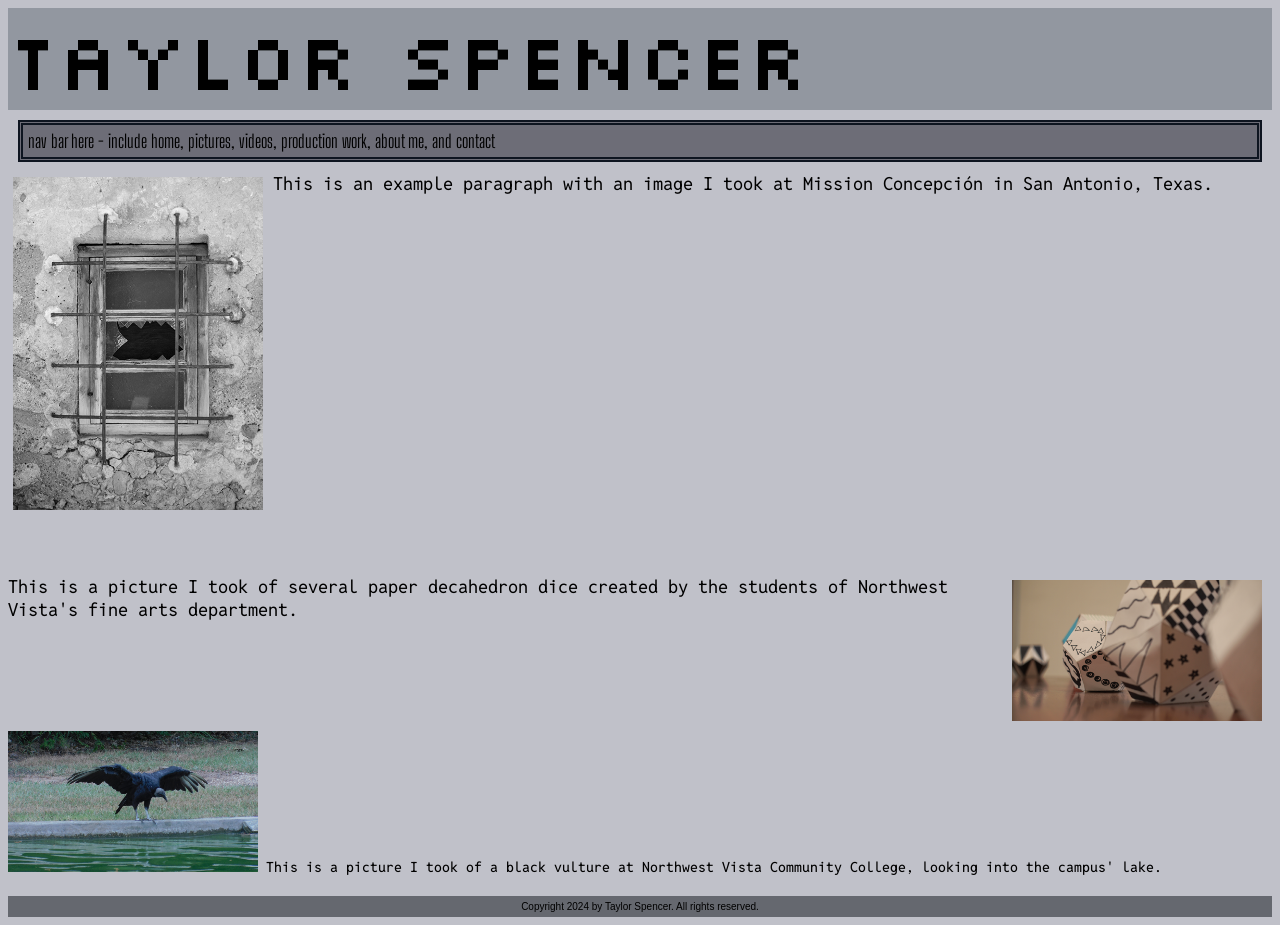
==== index.html @ 6d982c53 "Update index.html" ====
<!doctype html>
<html>
<head>
<meta charset="utf-8">
<title>Home</title>
	<link rel="StyleSheet" href="style.css">
	
	
	<link rel="preconnect" href="https://fonts.googleapis.com">
    <link rel="preconnect" href="https://fonts.gstatic.com" crossorigin>
    <link href="https://fonts.googleapis.com/css2?family=Silkscreen&display=swap" rel="stylesheet">
	
	<link rel="preconnect" href="https://fonts.googleapis.com">
    <link rel="preconnect" href="https://fonts.gstatic.com" crossorigin>
    <link href="https://fonts.googleapis.com/css2?family=Handjet:wght@100..900&display=swap" rel="stylesheet">
	
    <link rel="preconnect" href="https://fonts.googleapis.com">
    <link rel="preconnect" href="https://fonts.gstatic.com" crossorigin>
    <link href="https://fonts.googleapis.com/css2?family=Big+Shoulders+Display:wght@100..900&family=Jersey+10&family=Reddit+Mono:wght@200..900&display=swap" rel="stylesheet">
	
	<link rel="preconnect" href="https://fonts.googleapis.com">
    <link rel="preconnect" href="https://fonts.gstatic.com" crossorigin>
    <link href="https://fonts.googleapis.com/css2?family=Reddit+Mono:wght@200..900&display=swap" rel="stylesheet">
</head>

<body>
<header class="taylor_spencer">Taylor Spencer</header>
<nav class="navbar">nav bar here - include home, pictures, videos, production work, about me, and contact</nav>
	
	<div>
		<p1><img class="img_left" src="images/img_brokenwindow.png" width="250" alt="Broken Window"/>This is an example paragraph with an image I took at Mission Concepción in San Antonio, Texas.</p1>
	</div>
	
	<div>
		<h2 class="hidden">This is header 2, currently hidden using the display tag.</h2>
		<h3 class="visibility">This is header 3, currently hidden using the visibility tag.</h3>
	</div>
	
	<div>
		<p1><img class="img_right" src="images/img_paperdice.png" width="250" alt="Paper dice."/> This is a picture I took of several paper decahedron dice created by the students of Northwest Vista's fine arts department.</p1>
	</div>
	
	<div>
		<p2><img src="images/img_vulture.png" width="250" alt="Vulture looking in water."/> This is a picture I took of a black vulture at Northwest Vista Community College, looking into the campus' lake.</p2>
	</div>
	
	</body>
	
<footer class="copyright">Copyright 2024 by Taylor Spencer. All rights reserved.</footer>
</html>
---- style.css ----
@charset "utf-8";
/* CSS Document */

header {
	background-color: rgba(146,151,160,1.00);
	clear: both;
}

nav {
	background-color: rgba(109,109,119,1.00)
}

section {
	
}

article {
	
}

aside {
	
}

footer {
	clear: both;
	margin-top: 20px;
}

body {
	background-color: rgba(192,193,201,1.00);
}

h1 {
	font-family: "Silkscreen", sans-serif;
	font-weight: 300;
	font-style: normal;
	font-size: 60px;
}

h2 {
	font-family: "Handjet", sans-serif;
	font-weight: 500;
	font-style: normal;
	font-size: 40px;
}

h3 {
	font-family: "Big Shoulders Display", sans-serif;
	font-weight: 700;
	font-style: normal;
	font-size: 25px;
}

p1 {
	font-family: "Reddit Mono", monospace;
	font-weigh: 500;
	font-style: normal;
	font-size: 18px;
}

p2 {
	font-family: "Reddit Mono", monospace;
	font-weight: 450;
	font-style: normal;
	font-size: 14px;
}

p3 {
	font-family: "Verdana", sans-serif;
	font-size: 10px;
}

div {
	clear: both;
}

.taylor_spencer {
	font-family: "Silkscreen", sans-serif;
	font-weight: 300;
	font-style: normal;
	font-size: 80px;
}

.navbar {
	font-family: "Big Shoulders Display", sans-serif;
	font-weight: 500px;
	font-style: normal;
	font-size: 18px;
	border: thick;
	border-style: double;
	border-color: rgba(14,21,32,1.00);
	margin: 10px;
	padding: 5px;
}

.copyright {
	background-color: rgba(101,104,111,1.00);
	padding:5px;
	font-family: "Verdana", sans-serif;
	font-size: 10px;
	text-align: center;
}

.img_left {
	display: block;
	float: left;
	margin-left: 5px;
	margin-right: 10px;
	margin-bottom: 10px;
	margin-top: 5px;
}

.img_right {
	display: block;
	float: right;
	margin-left: 5px;
	margin-right: 10px;
	margin-bottom: 10px;
	margin-top: 5px;
}

.hidden {
  display: none;
}

.visibility {
	visibility: hidden;
}

.silkscreen {
  font-family: "Silkscreen", sans-serif;
  font-weight: 400;
  font-style: normal;
}

.handjet {
  font-family: "Handjet", sans-serif;
  font-optical-sizing: auto;
  font-weight: 400;
  font-style: normal;
}

.big-shoulder {
  font-family: "Big Shoulders Display", sans-serif;
  font-optical-sizing: auto;
  font-weight: 700;
  font-style: normal;
}

.reddit-mono {
  font-family: "Reddit Mono", monospace;
  font-optical-sizing: auto;
  font-weight: 200;
  font-style: normal;
}
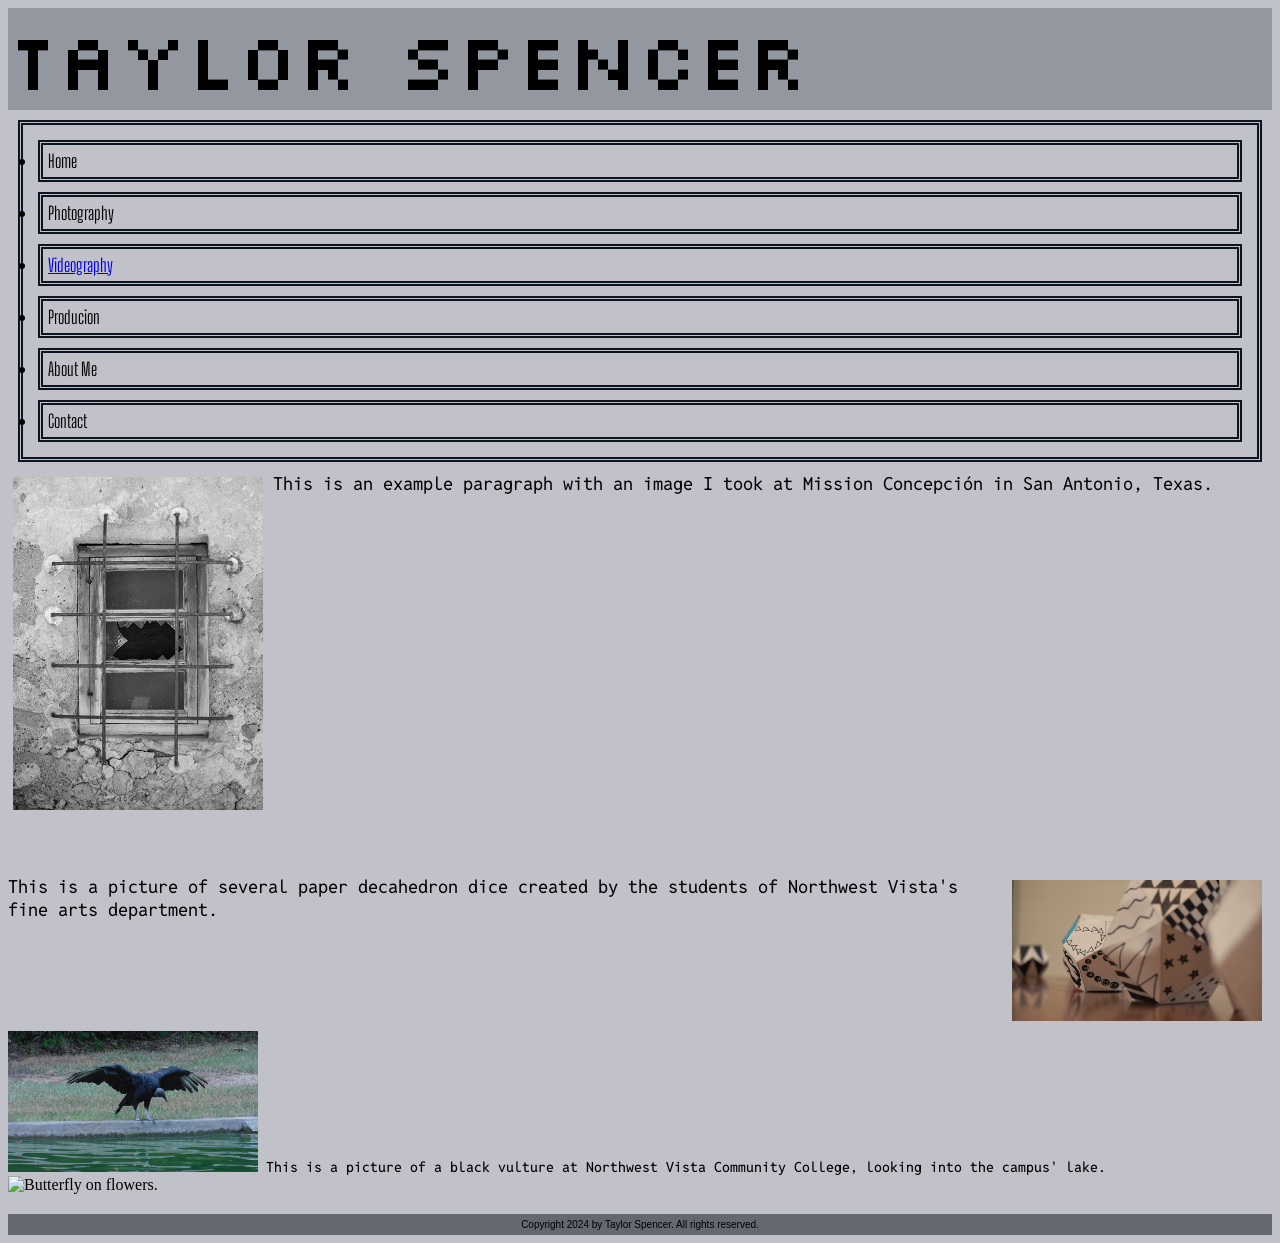
==== commit 2a2e3e69: "Update index.html" ====
--- a/index.html
+++ b/index.html
@@ -25,7 +25,16 @@
 
 <body>
 <header class="taylor_spencer">Taylor Spencer</header>
-<nav class="navbar">nav bar here - include home, pictures, videos, production work, about me, and contact</nav>
+<div>
+	<ul class="navbar">
+	    <li class="navbar">Home</li>
+	    <li class="navbar">Photography</li>
+		<li class="navbar"><a href="videography.html">Videography</a></li>
+		<li class="navbar">Producion</li>
+		<li class="navbar">About Me</li>
+		<li class="navbar">Contact</li>
+	</ul>
+	</div>
 	
 	<div>
 		<p1><img class="img_left" src="images/img_brokenwindow.png" width="250" alt="Broken Window"/>This is an example paragraph with an image I took at Mission Concepción in San Antonio, Texas.</p1>
@@ -37,11 +46,21 @@
 	</div>
 	
 	<div>
-		<p1><img class="img_right" src="images/img_paperdice.png" width="250" alt="Paper dice."/> This is a picture I took of several paper decahedron dice created by the students of Northwest Vista's fine arts department.</p1>
+		<p1><img class="img_right" src="images/img_paperdice.png" width="250" alt="Paper dice."/> This is a picture of several paper decahedron dice created by the students of Northwest Vista's fine arts department.</p1>
 	</div>
 	
 	<div>
-		<p2><img src="images/img_vulture.png" width="250" alt="Vulture looking in water."/> This is a picture I took of a black vulture at Northwest Vista Community College, looking into the campus' lake.</p2>
+		<p2><img src="images/img_vulture.png" width="250" alt="Vulture looking in water."/> This is a picture of a black vulture at Northwest Vista Community College, looking into the campus' lake.</p2>
+	</div>
+	
+	<div>
+	    <img src="images/img_butterfly.png" width="350" alt="Butterfly on flowers." usemap="butterfly"/>
+		
+		<map name="workmap">
+        <area shape="rect" coords="236,1532,1206,2204" alt="Gult Fritillary Butterfly" href="https://en.wikipedia.org/wiki/Gulf_fritillary">
+        <area shape="rect" coords="1082,260,1877,744" alt="Blue Mistflower" href="https://en.wikipedia.org/wiki/Conoclinium_coelestinum">
+        <area shape="rect" coords="787,2476,1753,2736" alt="Blue Mistflower" href="https://en.wikipedia.org/wiki/Conoclinium_coelestinum">
+</map>
 	</div>
 	
 	</body>
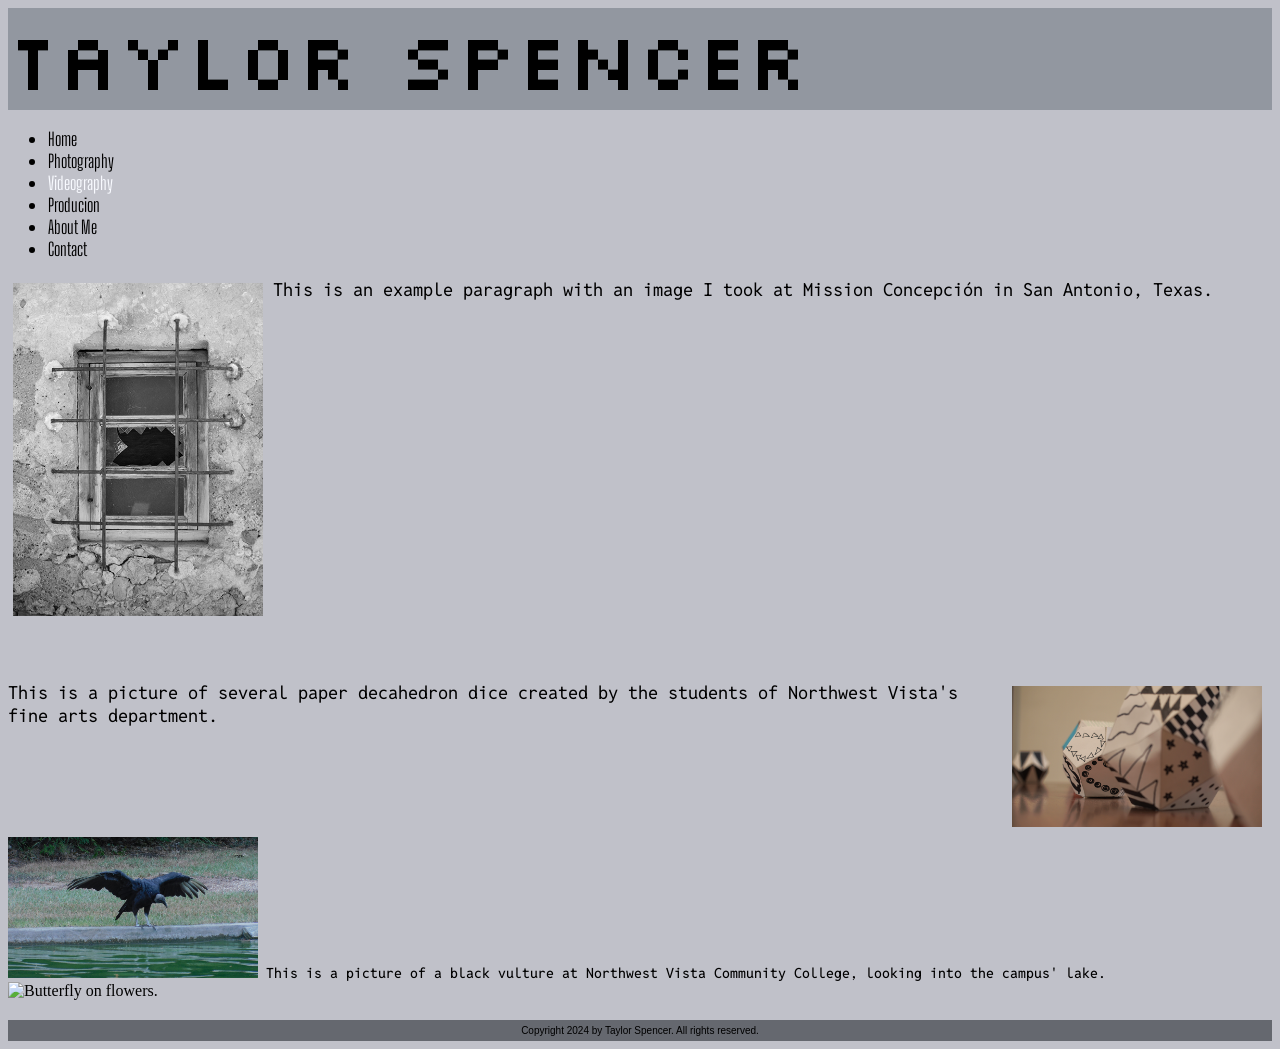
==== commit 49d77dd6: "Update index.html" ====
--- a/index.html
+++ b/index.html
@@ -27,8 +27,8 @@
 <header class="taylor_spencer">Taylor Spencer</header>
 <div>
 	<ul class="navbar">
-	    <li class="navbar">Home</li>
-	    <li class="navbar">Photography</li>
+	    <li>Home</li>
+	    <li>Photography</li>
 		<li class="navbar"><a href="videography.html">Videography</a></li>
 		<li class="navbar">Producion</li>
 		<li class="navbar">About Me</li>
@@ -54,13 +54,13 @@
 	</div>
 	
 	<div>
-	    <img src="images/img_butterfly.png" width="350" alt="Butterfly on flowers." usemap="butterfly"/>
+	    <img src="images/img_butterfly.png" alt="Butterfly on flowers." usemap="butterfly"/>
 		
 		<map name="workmap">
         <area shape="rect" coords="236,1532,1206,2204" alt="Gult Fritillary Butterfly" href="https://en.wikipedia.org/wiki/Gulf_fritillary">
         <area shape="rect" coords="1082,260,1877,744" alt="Blue Mistflower" href="https://en.wikipedia.org/wiki/Conoclinium_coelestinum">
         <area shape="rect" coords="787,2476,1753,2736" alt="Blue Mistflower" href="https://en.wikipedia.org/wiki/Conoclinium_coelestinum">
-</map>
+                 </map>
 	</div>
 	
 	</body>
--- a/style.css
+++ b/style.css
@@ -87,11 +87,22 @@
 	font-weight: 500px;
 	font-style: normal;
 	font-size: 18px;
-	border: thick;
-	border-style: double;
-	border-color: rgba(14,21,32,1.00);
-	margin: 10px;
-	padding: 5px;
+	background-color: rgba(192,193,201,1.00);
+}
+
+a:link {
+	color: rgba(248,250,255,1.00);
+	text-decoration: none;
+}
+
+a:hover {
+	color: rgba(94,137,158,1.00);
+	text-decoration: none;
+}
+
+a:visited {
+	color: rgba(44,46,57,1.00);
+	text-decoration: none;
 }
 
 .copyright {
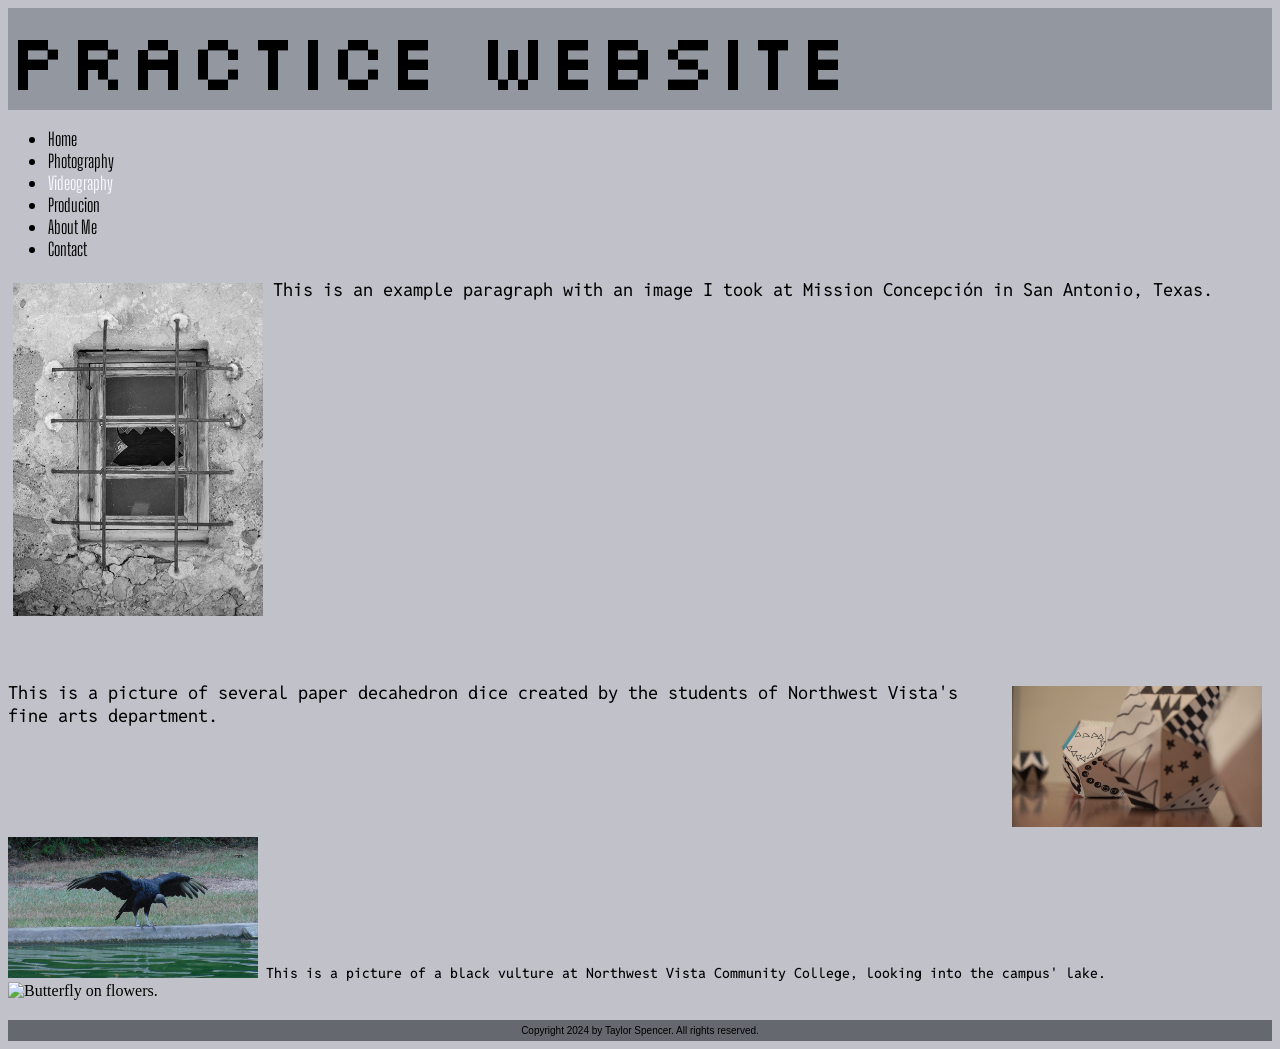
==== commit 8eb6fc6c: "Update index.html" ====
--- a/index.html
+++ b/index.html
@@ -24,15 +24,15 @@
 </head>
 
 <body>
-<header class="taylor_spencer">Taylor Spencer</header>
+<header class="taylor_spencer">practice website</header>
 <div>
 	<ul class="navbar">
 	    <li>Home</li>
 	    <li>Photography</li>
-		<li class="navbar"><a href="videography.html">Videography</a></li>
-		<li class="navbar">Producion</li>
-		<li class="navbar">About Me</li>
-		<li class="navbar">Contact</li>
+		<li><a href="videography.html">Videography</a></li>
+		<li>Producion</li>
+		<li>About Me</li>
+		<li>Contact</li>
 	</ul>
 	</div>
 	
@@ -54,12 +54,12 @@
 	</div>
 	
 	<div>
-	    <img src="images/img_butterfly.png" alt="Butterfly on flowers." usemap="butterfly"/>
+	    <img src="images/img_butterfly.png" width="400" alt="Butterfly on flowers." usemap="butterfly"/>
 		
 		<map name="workmap">
-        <area shape="rect" coords="236,1532,1206,2204" alt="Gult Fritillary Butterfly" href="https://en.wikipedia.org/wiki/Gulf_fritillary">
-        <area shape="rect" coords="1082,260,1877,744" alt="Blue Mistflower" href="https://en.wikipedia.org/wiki/Conoclinium_coelestinum">
-        <area shape="rect" coords="787,2476,1753,2736" alt="Blue Mistflower" href="https://en.wikipedia.org/wiki/Conoclinium_coelestinum">
+                     <area shape="rect" coords="236,1532,1206,2204" alt="Gult Fritillary Butterfly" href="https://en.wikipedia.org/wiki/Gulf_fritillary">
+                     <area shape="rect" coords="1082,260,1877,744" alt="Blue Mistflower" href="https://en.wikipedia.org/wiki/Conoclinium_coelestinum">
+                     <area shape="rect" coords="787,2476,1753,2736" alt="Blue Mistflower" href="https://en.wikipedia.org/wiki/Conoclinium_coelestinum">
                  </map>
 	</div>
 	
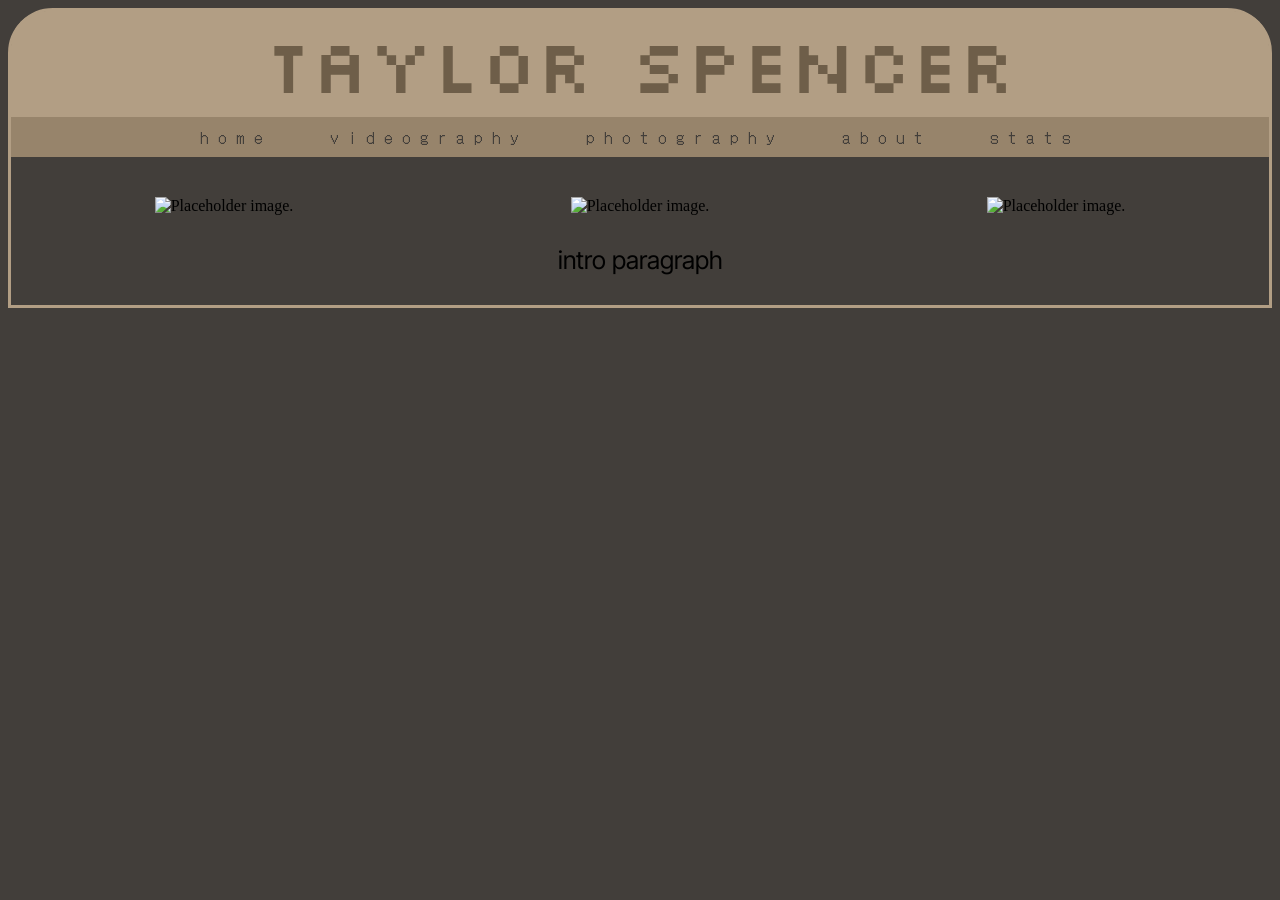
==== commit 4d583cb0: "Rename index to index.html" ====
--- a/index.html
+++ b/index.html
@@ -1,69 +1,62 @@
-<!doctype html>
-<html>
-<head>
-<meta charset="utf-8">
-<title>Home</title>
-	<link rel="StyleSheet" href="style.css">
-	
-	
-	<link rel="preconnect" href="https://fonts.googleapis.com">
-    <link rel="preconnect" href="https://fonts.gstatic.com" crossorigin>
-    <link href="https://fonts.googleapis.com/css2?family=Silkscreen&display=swap" rel="stylesheet">
-	
-	<link rel="preconnect" href="https://fonts.googleapis.com">
-    <link rel="preconnect" href="https://fonts.gstatic.com" crossorigin>
-    <link href="https://fonts.googleapis.com/css2?family=Handjet:wght@100..900&display=swap" rel="stylesheet">
-	
-    <link rel="preconnect" href="https://fonts.googleapis.com">
-    <link rel="preconnect" href="https://fonts.gstatic.com" crossorigin>
-    <link href="https://fonts.googleapis.com/css2?family=Big+Shoulders+Display:wght@100..900&family=Jersey+10&family=Reddit+Mono:wght@200..900&display=swap" rel="stylesheet">
-	
-	<link rel="preconnect" href="https://fonts.googleapis.com">
-    <link rel="preconnect" href="https://fonts.gstatic.com" crossorigin>
-    <link href="https://fonts.googleapis.com/css2?family=Reddit+Mono:wght@200..900&display=swap" rel="stylesheet">
-</head>
-
-<body>
-<header class="taylor_spencer">practice website</header>
-<div>
-	<ul class="navbar">
-	    <li>Home</li>
-	    <li>Photography</li>
-		<li><a href="videography.html">Videography</a></li>
-		<li>Producion</li>
-		<li>About Me</li>
-		<li>Contact</li>
-	</ul>
-	</div>
-	
-	<div>
-		<p1><img class="img_left" src="images/img_brokenwindow.png" width="250" alt="Broken Window"/>This is an example paragraph with an image I took at Mission Concepción in San Antonio, Texas.</p1>
-	</div>
-	
-	<div>
-		<h2 class="hidden">This is header 2, currently hidden using the display tag.</h2>
-		<h3 class="visibility">This is header 3, currently hidden using the visibility tag.</h3>
-	</div>
-	
-	<div>
-		<p1><img class="img_right" src="images/img_paperdice.png" width="250" alt="Paper dice."/> This is a picture of several paper decahedron dice created by the students of Northwest Vista's fine arts department.</p1>
-	</div>
-	
-	<div>
-		<p2><img src="images/img_vulture.png" width="250" alt="Vulture looking in water."/> This is a picture of a black vulture at Northwest Vista Community College, looking into the campus' lake.</p2>
-	</div>
-	
-	<div>
-	    <img src="images/img_butterfly.png" width="400" alt="Butterfly on flowers." usemap="butterfly"/>
-		
-		<map name="workmap">
-                     <area shape="rect" coords="236,1532,1206,2204" alt="Gult Fritillary Butterfly" href="https://en.wikipedia.org/wiki/Gulf_fritillary">
-                     <area shape="rect" coords="1082,260,1877,744" alt="Blue Mistflower" href="https://en.wikipedia.org/wiki/Conoclinium_coelestinum">
-                     <area shape="rect" coords="787,2476,1753,2736" alt="Blue Mistflower" href="https://en.wikipedia.org/wiki/Conoclinium_coelestinum">
-                 </map>
-	</div>
-	
-	</body>
-	
-<footer class="copyright">Copyright 2024 by Taylor Spencer. All rights reserved.</footer>
-</html>
+<!doctype html>
+<html>
+<head>
+<meta charset="utf-8">
+<meta name="viewport" content="width=device-width, initial-scale=1.0">
+<title>Home</title>
+	
+	<link rel="stylesheet" href="style.css">
+	
+	<script src="jquery-3.7.1.min.js"></script>
+	
+	<link rel="preconnect" href="https://fonts.googleapis.com">
+    <link rel="preconnect" href="https://fonts.gstatic.com" crossorigin>
+    <link href="https://fonts.googleapis.com/css2?family=Silkscreen:wght@400;700&display=swap" rel="stylesheet">
+	
+	<link rel="preconnect" href="https://fonts.googleapis.com">
+    <link rel="preconnect" href="https://fonts.gstatic.com" crossorigin>
+    <link href="https://fonts.googleapis.com/css2?family=DotGothic16&family=Silkscreen:wght@400;700&display=swap" rel="stylesheet">
+	
+	<link rel="preconnect" href="https://fonts.googleapis.com">
+    <link rel="preconnect" href="https://fonts.gstatic.com" crossorigin>
+    <link href="https://fonts.googleapis.com/css2?family=DotGothic16&family=Inter+Tight:ital,wght@0,100..900;1,100..900&family=Silkscreen:wght@400;700&display=swap" rel="stylesheet">
+	
+	<link rel="preconnect" href="https://fonts.googleapis.com">
+    <link rel="preconnect" href="https://fonts.gstatic.com" crossorigin>
+    <link href="https://fonts.googleapis.com/css2?family=Big+Shoulders+Display:wght@100..900&family=DotGothic16&family=Inter+Tight:ital,wght@0,100..900;1,100..900&family=Silkscreen:wght@400;700&display=swap" rel="stylesheet">
+	
+</head>
+
+<body>
+	
+	<div class="mainhead">Taylor Spencer</div>
+	
+	<div class="navbar">
+	  <ul>
+		  <li><a class="navbar" href="index.html">home</a></li>
+		  <li><a class="navbar" href="video.html">videography</a></li>
+		  <li><a class="navbar" href="photo.html">photography</a></li>
+		  <li><a class="navbar" href="about.html">about</a></li>
+		  <li><a class="navbar" href="stats.html">stats</a></li>
+	  </ul>
+	</div>
+	
+<div class="flex-contain">
+	<div class="imgrow">
+      <div class="imgcol">
+        <img src="images/placeholder.png" alt="Placeholder image.">
+      </div>
+      <div class="imgcol">
+        <img src="images/placeholder.png" alt="Placeholder image.">
+      </div>
+      <div class="imgcol">
+        <img src="images/placeholder.png" alt="Placeholder image.">
+      </div>
+	</div>
+	<div class="flex-contain">
+   <div class="intropara">intro paragraph</div>
+  </div>
+</div>
+	
+</body>
+</html>
--- a/style.css
+++ b/style.css
@@ -1,168 +1,187 @@
-@charset "utf-8";
-/* CSS Document */
-
-header {
-	background-color: rgba(146,151,160,1.00);
-	clear: both;
-}
-
-nav {
-	background-color: rgba(109,109,119,1.00)
-}
-
-section {
-	
-}
-
-article {
-	
-}
-
-aside {
-	
-}
-
-footer {
-	clear: both;
-	margin-top: 20px;
-}
-
-body {
-	background-color: rgba(192,193,201,1.00);
-}
-
-h1 {
-	font-family: "Silkscreen", sans-serif;
-	font-weight: 300;
-	font-style: normal;
-	font-size: 60px;
-}
-
-h2 {
-	font-family: "Handjet", sans-serif;
-	font-weight: 500;
-	font-style: normal;
-	font-size: 40px;
-}
-
-h3 {
-	font-family: "Big Shoulders Display", sans-serif;
-	font-weight: 700;
-	font-style: normal;
-	font-size: 25px;
-}
-
-p1 {
-	font-family: "Reddit Mono", monospace;
-	font-weigh: 500;
-	font-style: normal;
-	font-size: 18px;
-}
-
-p2 {
-	font-family: "Reddit Mono", monospace;
-	font-weight: 450;
-	font-style: normal;
-	font-size: 14px;
-}
-
-p3 {
-	font-family: "Verdana", sans-serif;
-	font-size: 10px;
-}
-
-div {
-	clear: both;
-}
-
-.taylor_spencer {
-	font-family: "Silkscreen", sans-serif;
-	font-weight: 300;
-	font-style: normal;
-	font-size: 80px;
-}
-
-.navbar {
-	font-family: "Big Shoulders Display", sans-serif;
-	font-weight: 500px;
-	font-style: normal;
-	font-size: 18px;
-	background-color: rgba(192,193,201,1.00);
-}
-
-a:link {
-	color: rgba(248,250,255,1.00);
-	text-decoration: none;
-}
-
-a:hover {
-	color: rgba(94,137,158,1.00);
-	text-decoration: none;
-}
-
-a:visited {
-	color: rgba(44,46,57,1.00);
-	text-decoration: none;
-}
-
-.copyright {
-	background-color: rgba(101,104,111,1.00);
-	padding:5px;
-	font-family: "Verdana", sans-serif;
-	font-size: 10px;
-	text-align: center;
-}
-
-.img_left {
-	display: block;
-	float: left;
-	margin-left: 5px;
-	margin-right: 10px;
-	margin-bottom: 10px;
-	margin-top: 5px;
-}
-
-.img_right {
-	display: block;
-	float: right;
-	margin-left: 5px;
-	margin-right: 10px;
-	margin-bottom: 10px;
-	margin-top: 5px;
-}
-
-.hidden {
-  display: none;
-}
-
-.visibility {
-	visibility: hidden;
-}
-
-.silkscreen {
-  font-family: "Silkscreen", sans-serif;
-  font-weight: 400;
-  font-style: normal;
-}
-
-.handjet {
-  font-family: "Handjet", sans-serif;
-  font-optical-sizing: auto;
-  font-weight: 400;
-  font-style: normal;
-}
-
-.big-shoulder {
-  font-family: "Big Shoulders Display", sans-serif;
-  font-optical-sizing: auto;
-  font-weight: 700;
-  font-style: normal;
-}
-
-.reddit-mono {
-  font-family: "Reddit Mono", monospace;
-  font-optical-sizing: auto;
-  font-weight: 200;
-  font-style: normal;
-}
-
+@charset "utf-8";
+/* CSS Document */
+
+* {
+  box-sizing: border-box;
+}
+
+body {
+	background-color: rgba(66,62,58,1.00);
+	border-style: solid;
+	border-color: rgba(178,158,132,1.00);
+	border-radius: 45px 45px 0px 0px;
+}
+
+.flex-contain {
+  display: flex;
+  flex-direction: column;
+  align-content: center;
+  justify-content: center;
+  text-align: center;
+  margin: 25px 5px 15px 5px;
+}
+
+.flex-contain > p {
+	margin: 0px 200px 0px 200px;
+}
+
+.mainhead {
+	display: flex;
+	background-color: rgba(178,158,132,1.00);
+	border-radius: 35px 35px 0px 0px;
+	padding: 5px 10px 5px 10px;
+	align-content: center;
+	justify-content: center;
+	font-family: "Silkscreen", sans-serif;
+	font-size: 75px;
+	color: rgba(110,94,73,1.00);
+}
+
+.navbar {
+	display: flex;
+	background-color: rgba(151,132,107,1.00);
+	padding: 4px 4px 4px 4px;
+	align-content: center;
+	justify-content: center;
+	font-family: "DotGothic16", sans-serif;
+	font-size: 16px;
+	color: rgba(66,62,58,1.00);
+	letter-spacing: 10px;
+	text-decoration: none;
+}
+
+.navbar ul {
+	list-style-type: none;
+	margin: 0;
+	padding: 0;
+}
+
+.navbar li {
+	float: left;
+	padding: 0px 25px 0px 25px;
+}
+
+.navbar a:hover {
+	color: rgba(150,163,165,1.00);
+	text-shadow: 1px 1px rgba(32,57,52,0.50);
+}
+
+.imgrow {
+  display: flex;
+  padding: 10px 0px 0px 0px;
+}
+
+.imgcol {
+  flex: 33.33%;
+  padding: 5px;
+}
+
+
+.intropara {
+	display: flex;
+	font-family: "Inter Tight", sans-serif;
+	font-size: 25px;
+	justify-content: center;
+}
+
+.temp {
+	display: flex;
+	justify-content: center;
+	margin: 10px 10px 10px 10px;
+}
+
+.hideme {
+	display: none;
+}
+
+.visible {
+	visibility: hidden;
+}
+
+p {
+	font-family: "Inter Tight", sans-serif;
+	color: rgba(206,185,158,1.00);
+	margin: 0px 0px 0px 5px;
+}
+
+h1 {
+	font-family: "Big Shoulders Display", sans-serif;
+}
+
+h2 {
+	font-family: "Big Shoulders Display", sans-serif;
+}
+
+h3 {
+	font-family: "Big Shoulders Display", sans-serif;
+	color: rgba(206,185,158,1.00);
+}
+
+.showcase {
+	display: flex;
+	justify-content: center;
+	margin: 0px 0px 20px 0px;
+	text-align: center;
+}
+
+.showcase th {
+	padding: 45px 0px 5px 0px;
+	font-family: "Inter Tight", sans-serif;
+	font-size: 30px;
+	color: rgba(206,185,158,1.00);
+	letter-spacing: 1px;
+}
+
+.showcase td {
+	padding: 10px 125px 10px 125px;
+	font-family: "Big Shoulders Display", sans-serif;
+	font-size: 18px;
+	color: rgba(151,132,107,1.00);
+	letter-spacing: 1px;
+	word-spacing: 1px;
+}
+
+.stats {
+	display: flex;
+	justify-content: center;
+	margin: 5px 5px 5px 5px;
+	border-collapse: collapse;
+}
+
+.stats th {
+	border-style: solid;
+	border-width: thin;
+	border-color: rgba(151,132,107,1.00);
+	padding: 15px 200px 15px 200px;
+	font-family: "Inter Tight", sans-serif;
+	font-size: 20px;
+	color: rgba(206,185,158,1.00);
+	letter-spacing: 2px;
+}
+
+.stats td {
+	border-style: solid;
+	border-width: thin;
+	border-color: rgba(151,132,107,1.00);
+	padding: 8px;
+	font-family: "Big Shoulders Display", sans-serif;
+	color: rgba(206,185,158,1.00);
+	letter-spacing: 1px;
+	word-spacing: 1px;
+}
+
+.requirements {
+	text-align: left;
+}
+
+.moodboardimg {
+	display: flex;
+	justify-content: center;
+	margin: 40px 0px 10px 0px;
+}
+
+.submit_form {
+	display: flex;
+	justify-content: center;
+	align-content: center;
+}
